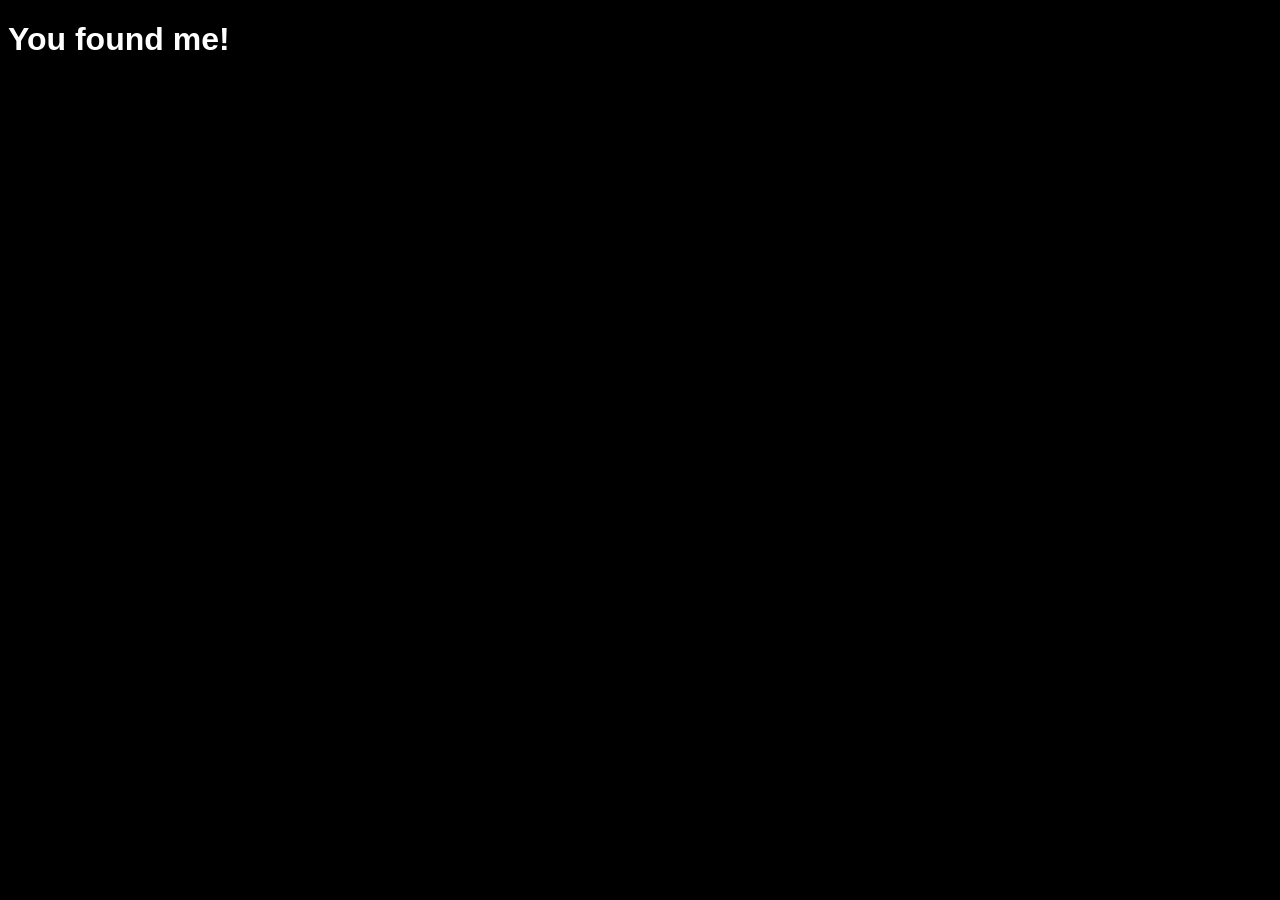
==== docs/TheOtherOne.html @ 9acaf5fe "start of assignment 2" ====
<!DOCTYPE html>
<html>
    <head><link type="text/css" href="style.css" rel="stylesheet" />
        <title>Words and stuff</title>
    </head>
    <body>
        <h1>You found me!</h1>
    </body>
</html>
---- docs/style.css ----
body {
background-color: #000000;
color: #FFFFFF;
font-family: arial, helvetica, sans-serif;
}
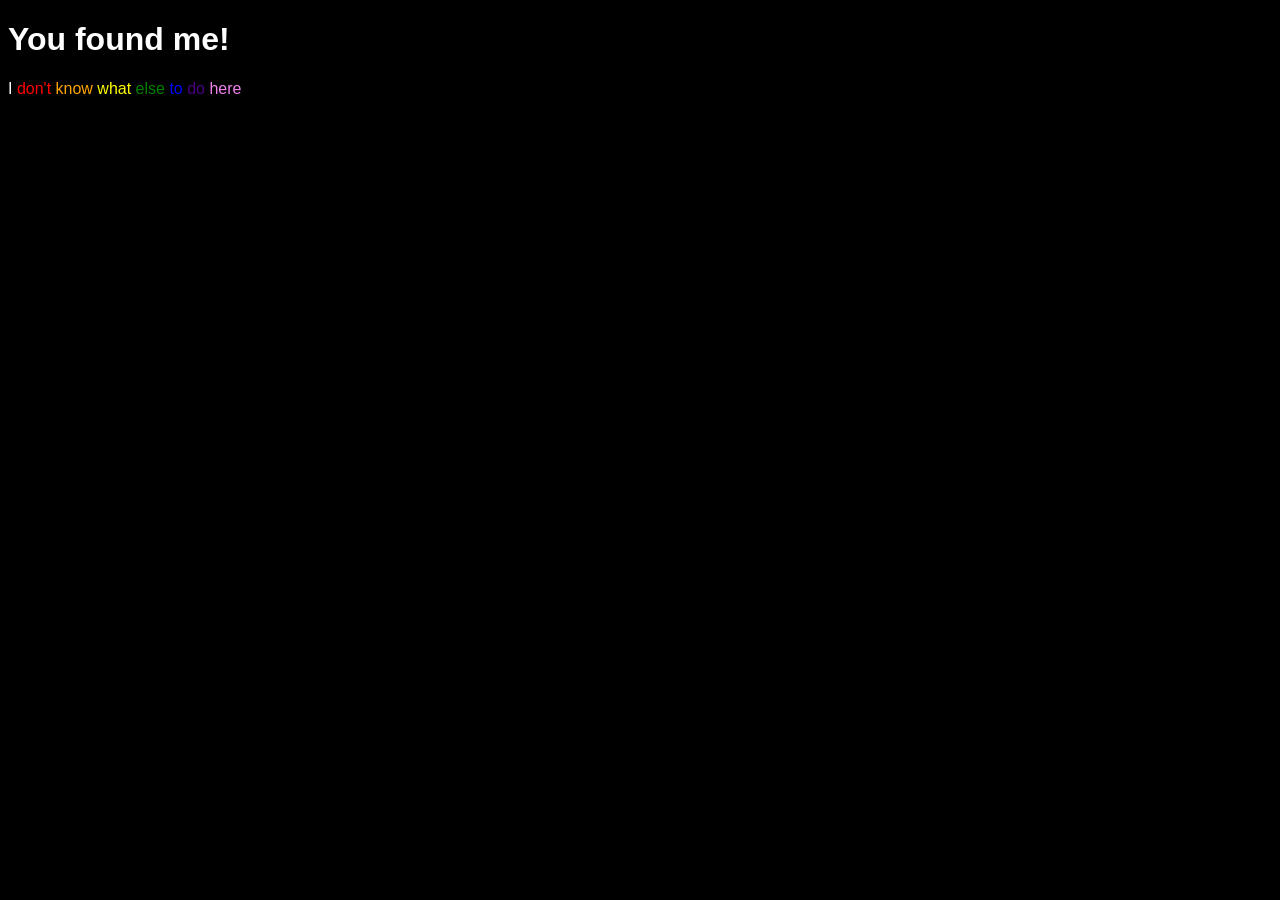
==== commit 1fcc428d: "Finishing the other website to link to because I'm lazy or whatever" ====
--- a/docs/TheOtherOne.html
+++ b/docs/TheOtherOne.html
@@ -5,5 +5,6 @@
     </head>
     <body>
         <h1>You found me!</h1>
+        <p><span class="one">I </span><span class="two">don't </span><span class="three">know </span><span class="four">what </span><span class="five">else </span><span class="six">to </span><span class="seven">do </span><span class="eight">here </span></p>
     </body>
 </html>
--- a/docs/style.css
+++ b/docs/style.css
@@ -2,4 +2,13 @@
 background-color: #000000;
 color: #FFFFFF;
 font-family: arial, helvetica, sans-serif;
-}+}
+span.Space {color: blue}
+span.one {color: white}
+span.two {color: red}
+span.three {color: orange}
+span.four {color: yellow}
+span.five {color: green}
+span.six {color: blue}
+span.seven {color: indigo}
+span.eight {color: violet}
